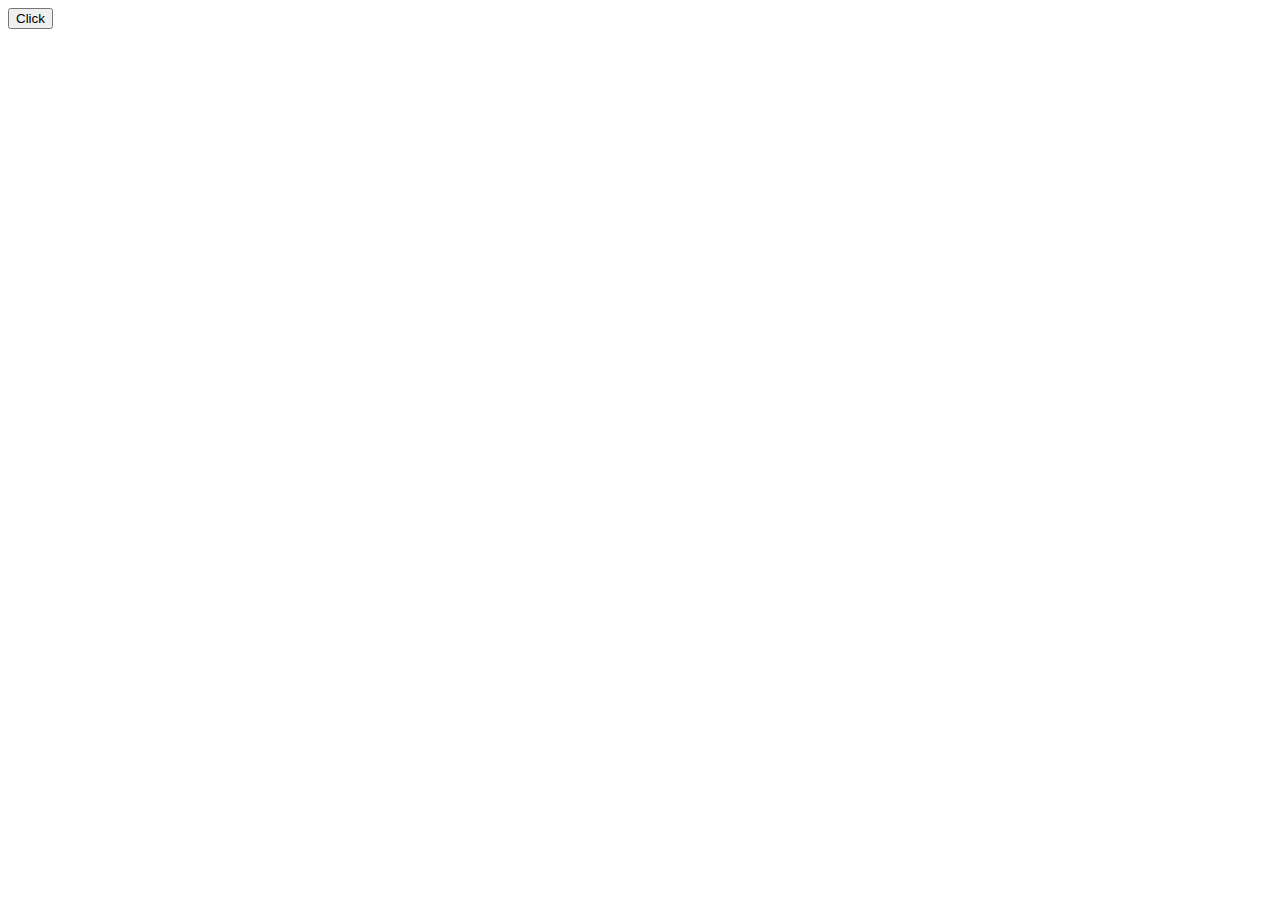
==== Async-Fetch/index.html @ f4fffac3 "exo1 :wq © exo 1 exo1" ====
<html lang="en">
<head>
    <meta charset="UTF-8">
    <meta http-equiv="X-UA-Compatible" content="IE=edge">
    <meta name="viewport" content="width=device-width, initial-scale=1.0">
    <title>Document</title>
</head>
<body>
    <button id="but">Click</button>
    <script src="./script.js"></script>
</body>
</html>
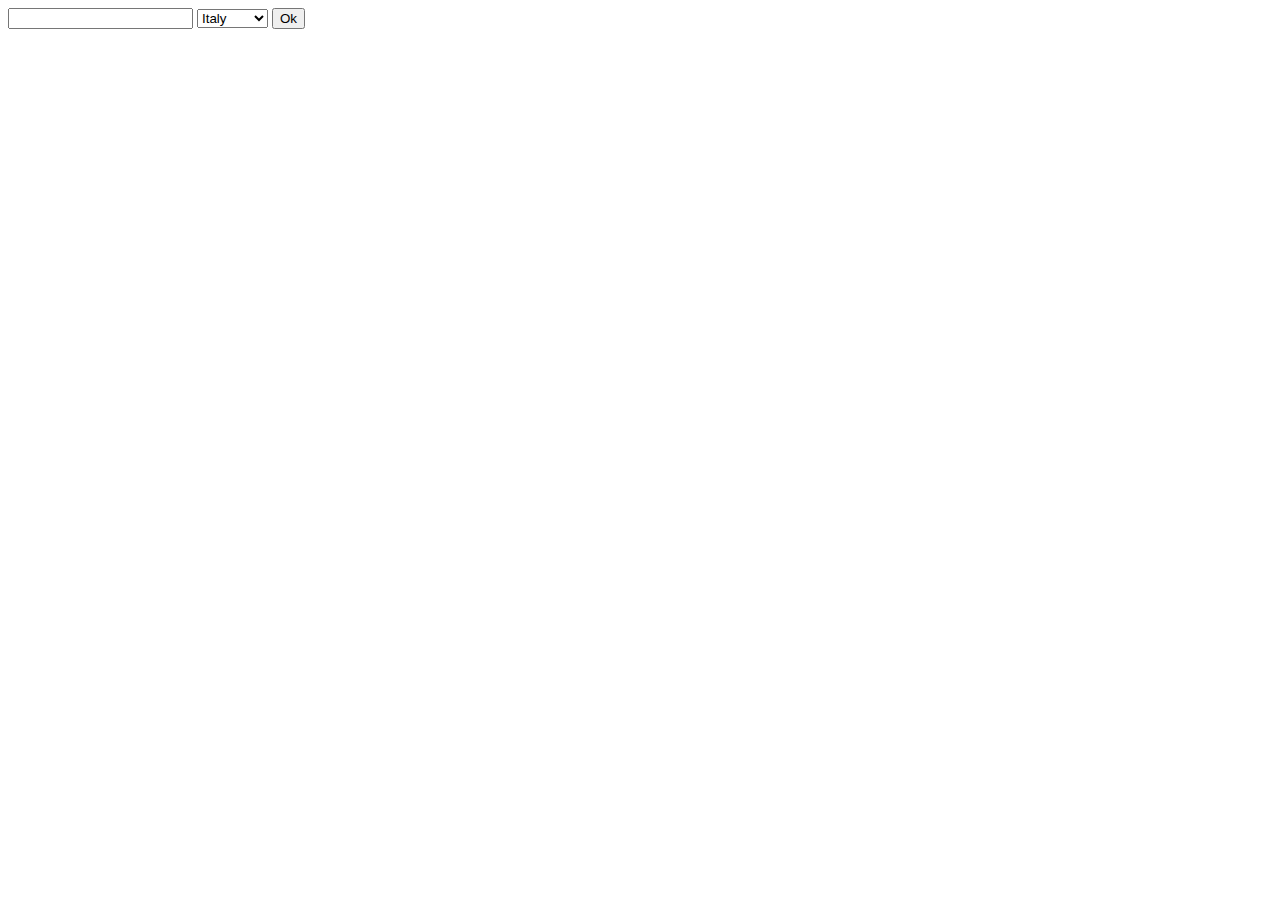
==== commit 2bae9cc8: "end exo2" ====
--- a/Async-Fetch/index.html
+++ b/Async-Fetch/index.html
@@ -6,7 +6,14 @@
     <title>Document</title>
 </head>
 <body>
-    <button id="but">Click</button>
+    <input type="text">
+    <select name="Country" id="pays">
+        <option value="Italy">Italy</option>
+        <option value="Belgium">Belgium</option>
+        <option value="France">France</option>
+        <option value="Spain">Spain</option>
+    </select>
+    <button>Ok</button>
     <script src="./script.js"></script>
 </body>
 </html>